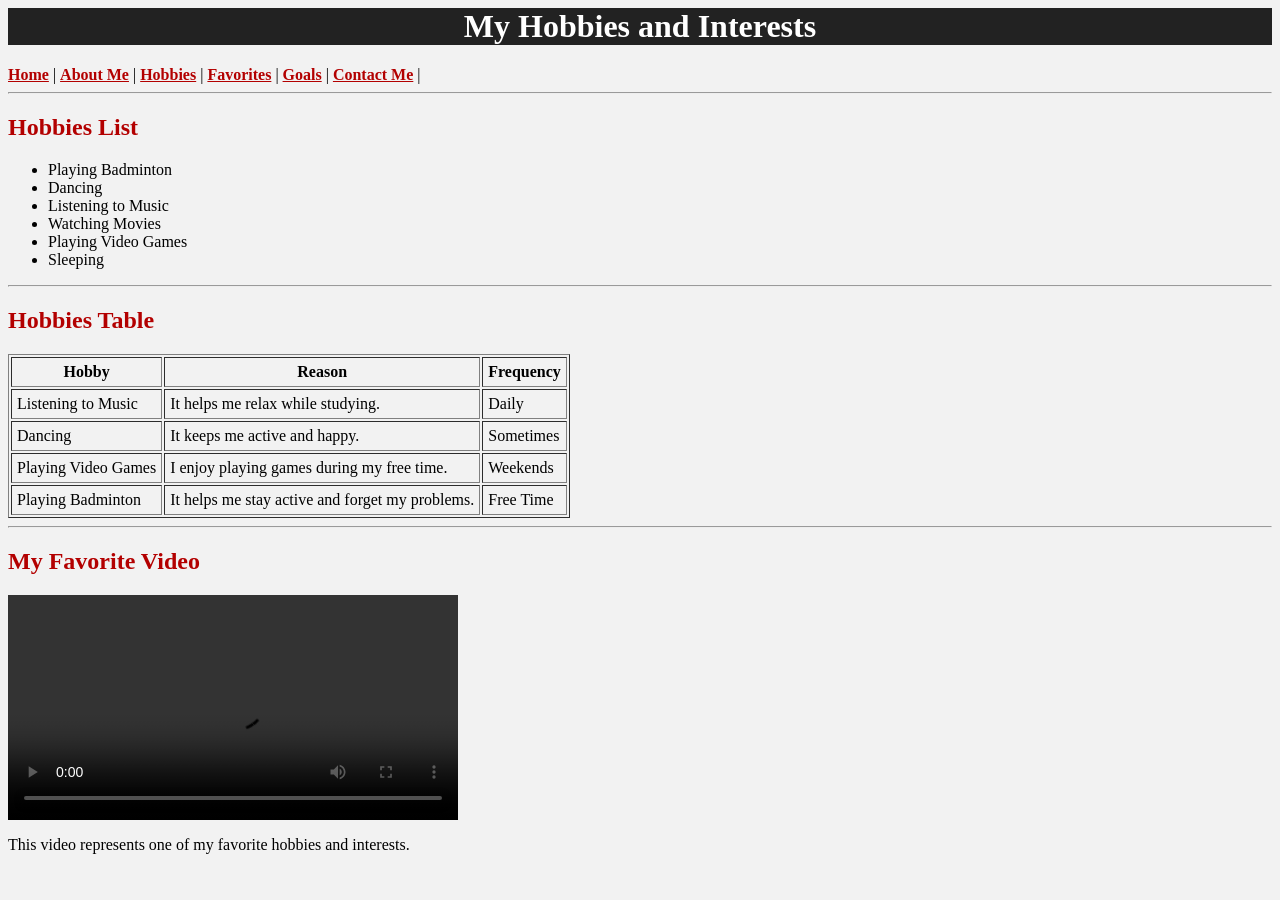
==== hobbies.html @ 073ff44d "Add files via upload first commit" ====
<title>Hobbies and Interests</title>
 <link rel="stylesheet" href="style.css">
</head>

<body>

<h1>My Hobbies and Interests</h1>

<nav>
    <a class="nav-link" href="index.html">Home</a> |
    <a class="nav-link" href="about.html">About Me</a> |
    <a class="nav-link" href="hobbies.html">Hobbies</a> |
    <a class="nav-link" href="favorites.html">Favorites</a> |
    <a class="nav-link" href="goals.html">Goals</a> |
    <a class="nav-link" href="contact.html">Contact Me</a> |
</nav>

<hr>

<h2 class="section-title">Hobbies List</h2>

<ul>
    <li>Playing Badminton</li>
    <li>Dancing</li>
    <li>Listening to Music</li>
    <li>Watching Movies</li>
    <li>Playing Video Games</li>
    <li>Sleeping</li>
</ul>

<hr>

<h2 class="section-title">Hobbies Table</h2>

<table border="1" cellpadding="5">

<tr>
    <th>Hobby</th>
    <th>Reason</th>
    <th>Frequency</th>
</tr>

<tr>
    <td>Listening to Music</td>
    <td>It helps me relax while studying.</td>
    <td>Daily</td>
</tr>

<tr>
    <td>Dancing</td>
    <td>It keeps me active and happy.</td>
    <td>Sometimes</td>
</tr>

<tr>
    <td>Playing Video Games</td>
    <td>I enjoy playing games during my free time.</td>
    <td>Weekends</td>
</tr>

<tr>
    <td>Playing Badminton</td>
    <td>It helps me stay active and forget my problems.</td>
    <td>Free Time</td>
</tr>

</table>

<hr>

<h2 class="section-title">My Favorite Video</h2>

<video width="450" controls>
    <source src="SHUTTLE STRIKE  BADMINTON PROMO VIDEO  YONEX  By _- Studio11 Film's.mp4" type="video/mp4">
</video>

<p>
This video represents one of my favorite hobbies and interests.
</p>
---- style.css ----
body {
    color: black;
    background-color: #f2f2f2;
}

h1 {
    color: white;
    background-color: #222222;
    text-align: center;
}

h2 {
    color: #b30000;
}

/* CLASS SELECTORS */

.nav-link {
    color: #b30000;
    font-weight: bold;
}

.profile-info {
    background-color: white;
}

.section-title {
    color: #b30000;
    font-weight: bold;
}

.form-label {
    font-weight: bold;
}

/* ID SELECTORS */

#main-header {
    background-color: #222222;
    text-align: center;
}

#contact-section {
    background-color: #2e2a2a;
}

/* MULTIPLE CLASSES */

.btn {
    font-weight: bold;
}

.primary {
    color: white;
    background-color: #b30000;
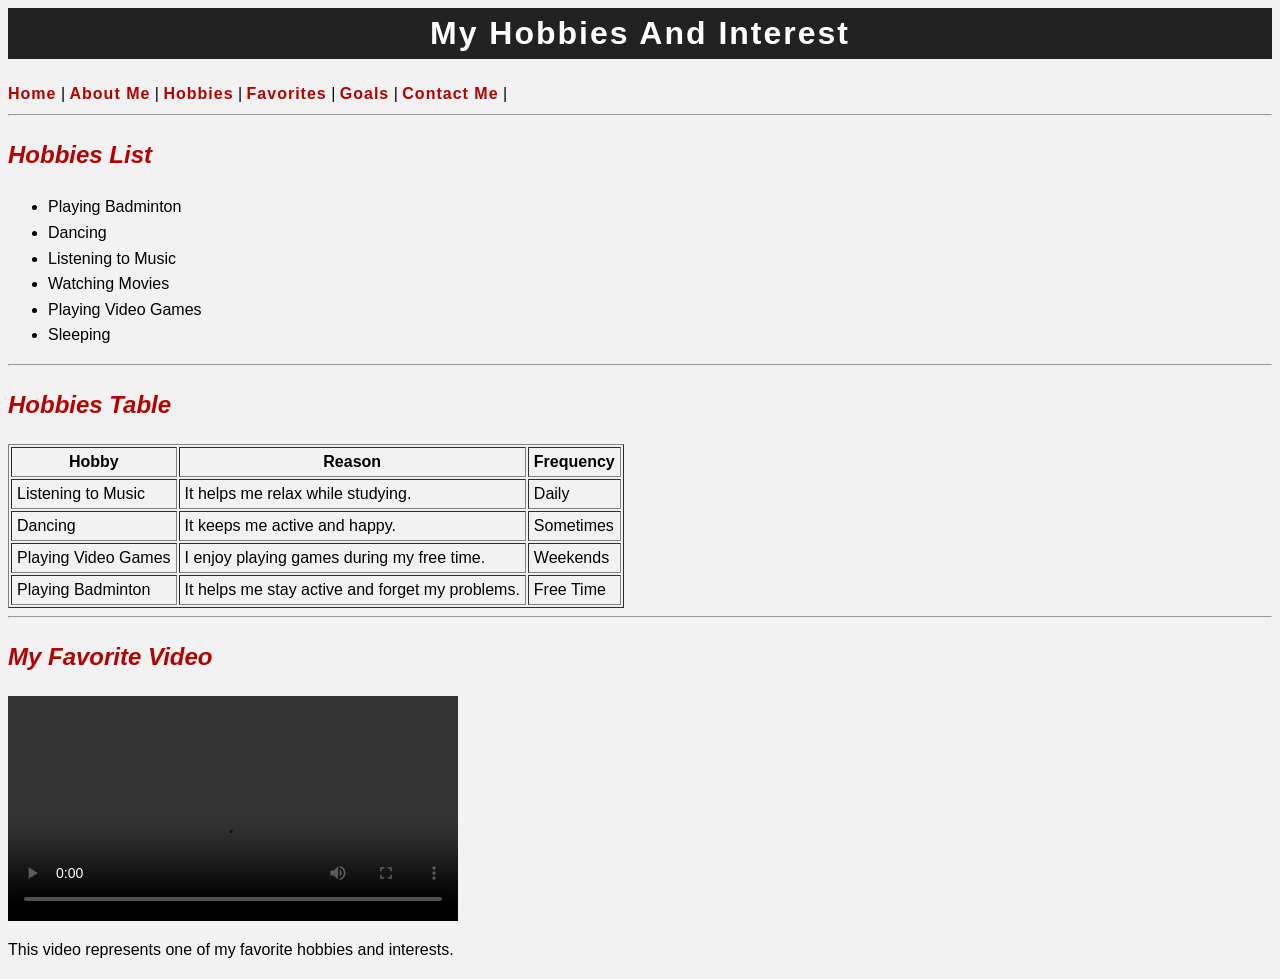
==== commit 9394e28b: "Add files via upload" ====
--- a/hobbies.html
+++ b/hobbies.html
@@ -4,7 +4,7 @@
 
 <body>
 
-<h1>My Hobbies and Interests</h1>
+<h1>My Hobbies And Interest</h1>
 
 <nav>
     <a class="nav-link" href="index.html">Home</a> |
--- a/style.css
+++ b/style.css
@@ -1,16 +1,63 @@
 body {
     color: black;
     background-color: #f2f2f2;
+    font-family: Arial, sans-serif;
+    font-size: 16px;
+    line-height: 1.6;
 }
+
+/* ELEMENT SELECTORS */
 
 h1 {
     color: white;
     background-color: #222222;
     text-align: center;
+    font-family: Arial, sans-serif;
+    font-size: 32px;
+    font-weight: bold;
+    letter-spacing: 2px;
 }
 
 h2 {
     color: #b30000;
+    font-weight: bold;
+    text-transform: uppercase;
+}
+
+p {
+    color: black;
+    font-family: Arial, sans-serif;
+    font-size: 16px;
+    line-height: 1.6;
+    text-align: justify;
+}
+
+/* FORM ARRANGEMENT */
+
+form {
+    line-height: 2;
+}
+
+.form-label {
+    color: #222222;
+    font-weight: bold;
+    font-size: 16px;
+    display: inline-block;
+    min-width: 120px;
+}
+
+input[type="text"],
+input[type="email"],
+select {
+    margin-bottom: 8px;
+}
+
+textarea {
+    display: block;
+    width: 400px;
+    height: 150px;
+    margin-top: 5px;
+    margin-bottom: 10px;
 }
 
 /* CLASS SELECTORS */
@@ -18,38 +65,46 @@
 .nav-link {
     color: #b30000;
     font-weight: bold;
+    text-decoration: none;
+    letter-spacing: 1px;
 }
 
 .profile-info {
     background-color: white;
+    opacity: 0.95;
 }
 
 .section-title {
     color: #b30000;
     font-weight: bold;
-}
-
-.form-label {
-    font-weight: bold;
+    font-style: italic;
+    text-transform: capitalize;
 }
 
 /* ID SELECTORS */
 
 #main-header {
     background-color: #222222;
+    color: white;
     text-align: center;
+    opacity: 0.95;
 }
 
 #contact-section {
     background-color: #2e2a2a;
+    color: white;
+    opacity: 0.95;
 }
 
 /* MULTIPLE CLASSES */
 
 .btn {
     font-weight: bold;
+    text-decoration: none;
 }
 
 .primary {
     color: white;
-    background-color: #b30000;+    background-color: #b30000;
+    font-size: 16px;
+}
